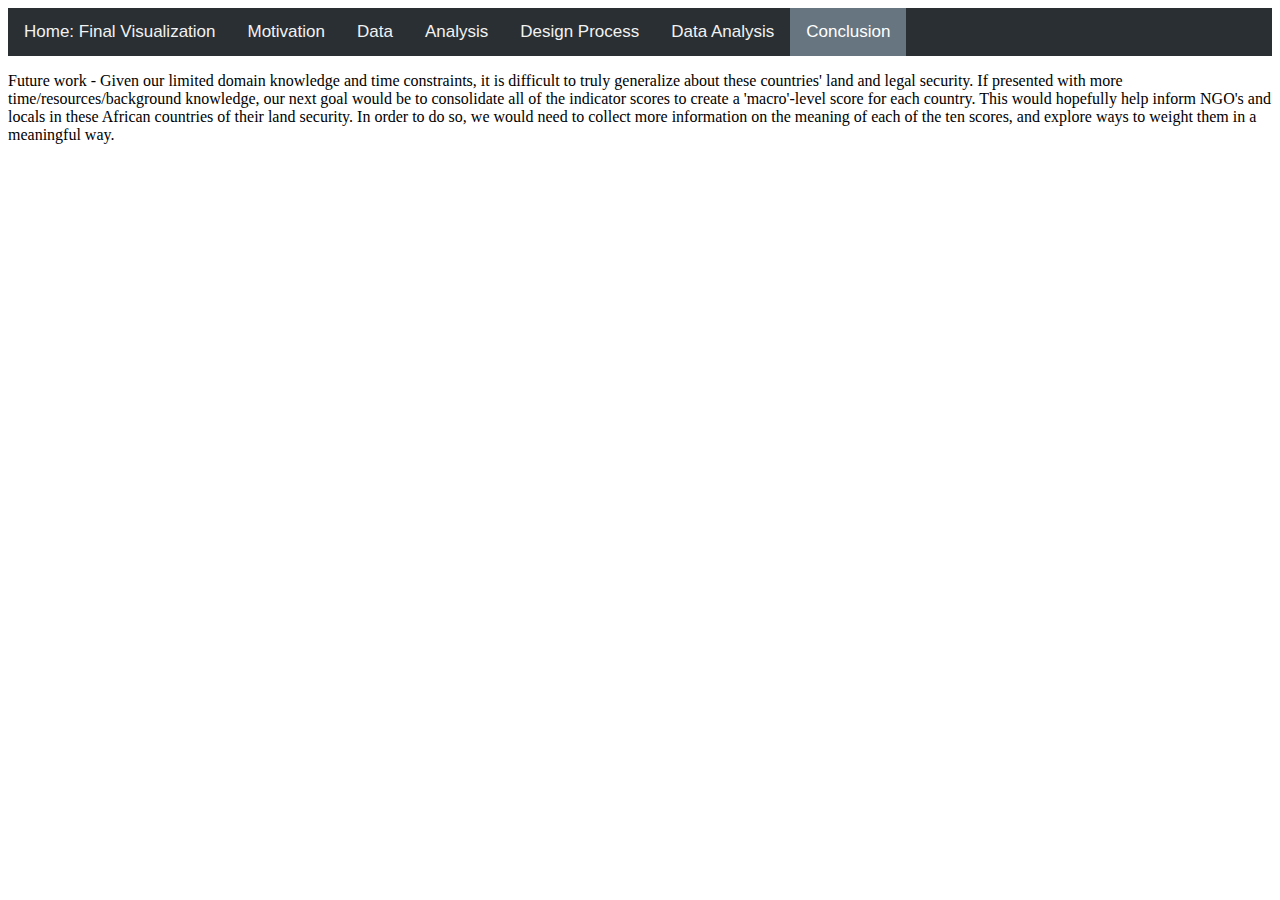
==== conclusion.html @ 15617b4d "navigation bar set up to link to other html files" ====
<!DOCTYPE html>
<html>

<head>
  <title> DS 4200 LTRI Visualization </title>
  <link rel="stylesheet" type="text/css" href="countries.css">

  <script src='https://d3js.org/d3.v4.min.js'> </script>
</head>

<body>
  <div class="topnav">
    <a href="./index.html">Home: Final Visualization</a>
    <a href="./motivation.html"> Motivation</a>
    <a href="./data.html">Data</a>
    <a href="./task.html">Analysis</a>
    <a href="./designProcess.html">Design Process </a>
    <a href="./dataAnalysis.html">Data Analysis</a>
    <a class = active href="#conclusion">Conclusion</a>
  </div>

  <p> Future work - Given our limited domain knowledge and time constraints,
     it is difficult to truly generalize about these countries' land and legal
      security. If presented with more time/resources/background knowledge, our
       next goal would be to consolidate all of the indicator scores to create a
        'macro'-level score for each country. This would hopefully help inform
        NGO's and locals in these African countries of their land security.
        In order to do so, we would need to collect more information on the
         meaning of each of the ten scores, and explore ways to weight them in
          a meaningful way. </p>
</body>
</html>
---- countries.css ----
.topnav {
  background-color: #292F33;
  overflow: hidden;
}

.topnav a {
  float: left;
  color: #f2f2f2;
  font-family: sans-serif;
  text-align: center;
  padding: 14px 16px;
  text-decoration: none;
  font-size: 17px;
}

.topnav a:hover {
  background-color: #CCD6DD;
  color: black;
}

.topnav a.active {
  background-color: #66757F;
  color: white;
}

.sidenav {
  height: 100%;
  width: 160px;
  top: 20px;
  position: relative;
  z-index: 1;
  top: 0;
  left: 0;
  overflow-x: hidden;
  padding-top: 20px;
}
.sidenav img {
  width: 120px;
  padding-left: 10px;
}

.sidenav button {
  width: 160px;
  padding-left: 10px;
}
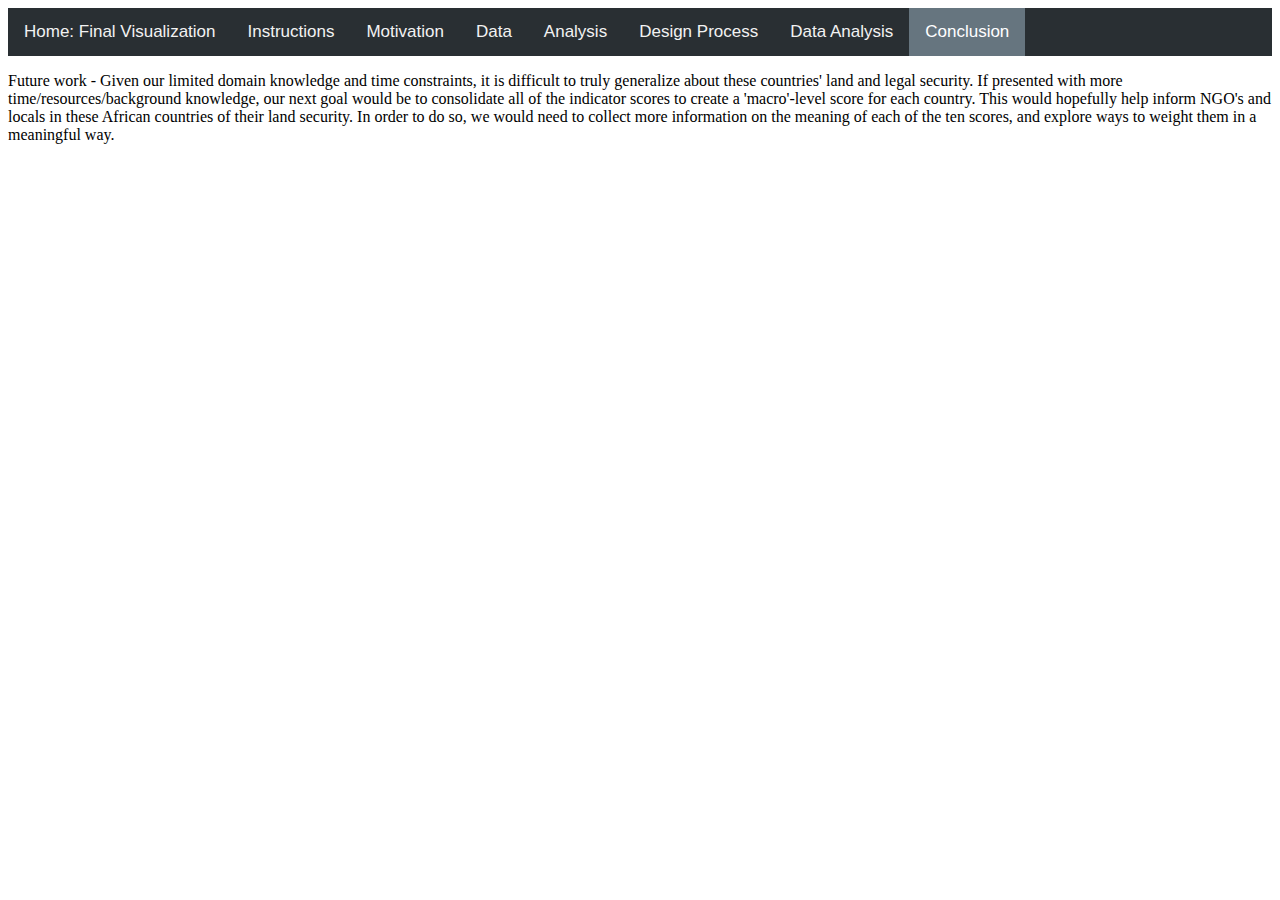
==== commit 3c859959: "adding instructions top nav" ====
--- a/conclusion.html
+++ b/conclusion.html
@@ -11,6 +11,7 @@
 <body>
   <div class="topnav">
     <a href="./index.html">Home: Final Visualization</a>
+    <a href="./instructions.html"> Instructions </a>
     <a href="./motivation.html"> Motivation</a>
     <a href="./data.html">Data</a>
     <a href="./task.html">Analysis</a>
--- a/countries.css
+++ b/countries.css
@@ -1,4 +1,4 @@
-
+/* Some CSS inspired by: https://stackoverflow.com/questions/30663562/use-images-like-checkboxes */
 
 .topnav {
   background-color: #292F33;
@@ -25,23 +25,90 @@
   color: white;
 }
 
-.sidenav {
-  height: 100%;
-  width: 160px;
-  top: 20px;
-  position: relative;
-  z-index: 1;
-  top: 0;
-  left: 0;
-  overflow-x: hidden;
-  padding-top: 20px;
-}
-.sidenav img {
-  width: 120px;
-  padding-left: 10px;
+.indicatorBox {
+  width: 40%;
 }
 
-.sidenav button {
-  width: 160px;
-  padding-left: 10px;
+.questionBox {
+  width: 40%;
 }
+
+.sidenav ul {
+  list-style-type: none;
+}
+
+.sidenav li {
+  display: inline-block;
+}
+
+.sidenav .countryCheck {
+  display: none;
+}
+
+.sidenav label {
+  border: 1px solid #fff;
+  padding: 10px;
+  display: block;
+  position: relative;
+  margin: 10px;
+  cursor: pointer;
+}
+
+.sidenav label:before {
+  background-color: white;
+  color: white;
+  content: " ";
+  display: block;
+  border-radius: 50%;
+  border: 1px solid grey;
+  position: absolute;
+  top: -5px;
+  left: -5px;
+  width: 25px;
+  height: 25px;
+  text-align: center;
+  line-height: 28px;
+  transition-duration: 0.4s;
+  transform: scale(0);
+}
+
+.sidenav label img {
+  height: 100px;
+  width: 100px;
+  transition-duration: 0.2s;
+  transform-origin: 50% 50%;
+  vertical-align: top;
+}
+
+:checked + label {
+  border-color: #ddd;
+}
+
+:checked + label:before {
+  content: "✓";
+  background-color: grey;
+  transform: scale(1);
+}
+
+
+.key img {
+  width: 100%;
+}
+
+.key {
+  float: right;
+  width: 30%;
+  height: 550px;
+}
+
+.violin {
+  float: left;
+}
+
+
+
+:checked + label img {
+  transform: scale(0.9);
+  box-shadow: 0 0 5px #333;
+  z-index: -1;
+}
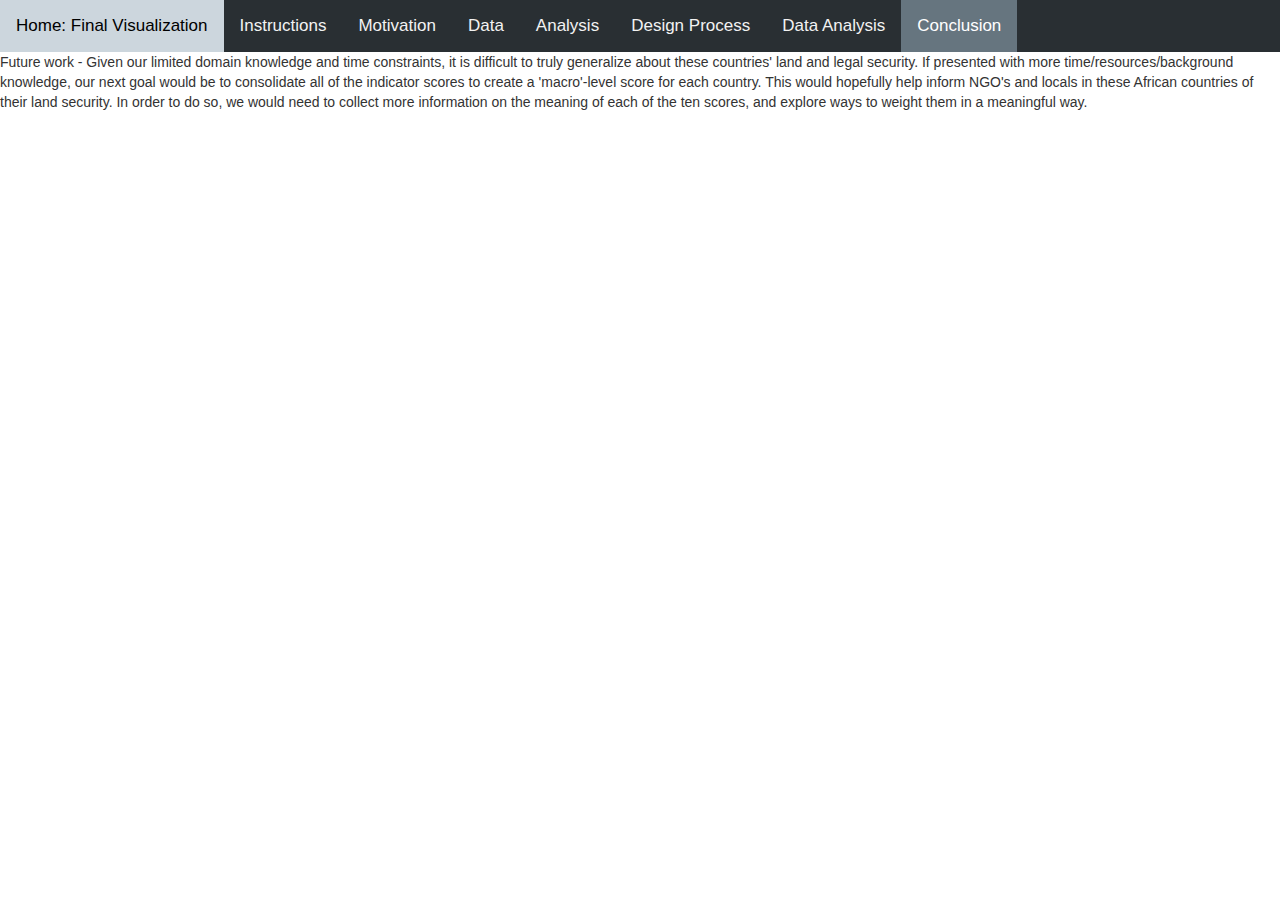
==== commit 290eac0d: "added bootstrap to project, dropdown menu for indicator selection" ====
--- a/conclusion.html
+++ b/conclusion.html
@@ -3,6 +3,7 @@
 
 <head>
   <title> DS 4200 LTRI Visualization </title>
+  <link rel="stylesheet" href="https://maxcdn.bootstrapcdn.com/bootstrap/3.4.0/css/bootstrap.min.css">
   <link rel="stylesheet" type="text/css" href="countries.css">
 
   <script src='https://d3js.org/d3.v4.min.js'> </script>
@@ -17,17 +18,18 @@
     <a href="./task.html">Analysis</a>
     <a href="./designProcess.html">Design Process </a>
     <a href="./dataAnalysis.html">Data Analysis</a>
-    <a class = active href="#conclusion">Conclusion</a>
+    <a class=active href="#conclusion">Conclusion</a>
   </div>
 
   <p> Future work - Given our limited domain knowledge and time constraints,
-     it is difficult to truly generalize about these countries' land and legal
-      security. If presented with more time/resources/background knowledge, our
-       next goal would be to consolidate all of the indicator scores to create a
-        'macro'-level score for each country. This would hopefully help inform
-        NGO's and locals in these African countries of their land security.
-        In order to do so, we would need to collect more information on the
-         meaning of each of the ten scores, and explore ways to weight them in
-          a meaningful way. </p>
+    it is difficult to truly generalize about these countries' land and legal
+    security. If presented with more time/resources/background knowledge, our
+    next goal would be to consolidate all of the indicator scores to create a
+    'macro'-level score for each country. This would hopefully help inform
+    NGO's and locals in these African countries of their land security.
+    In order to do so, we would need to collect more information on the
+    meaning of each of the ten scores, and explore ways to weight them in
+    a meaningful way. </p>
 </body>
-</html>
+
+</html>